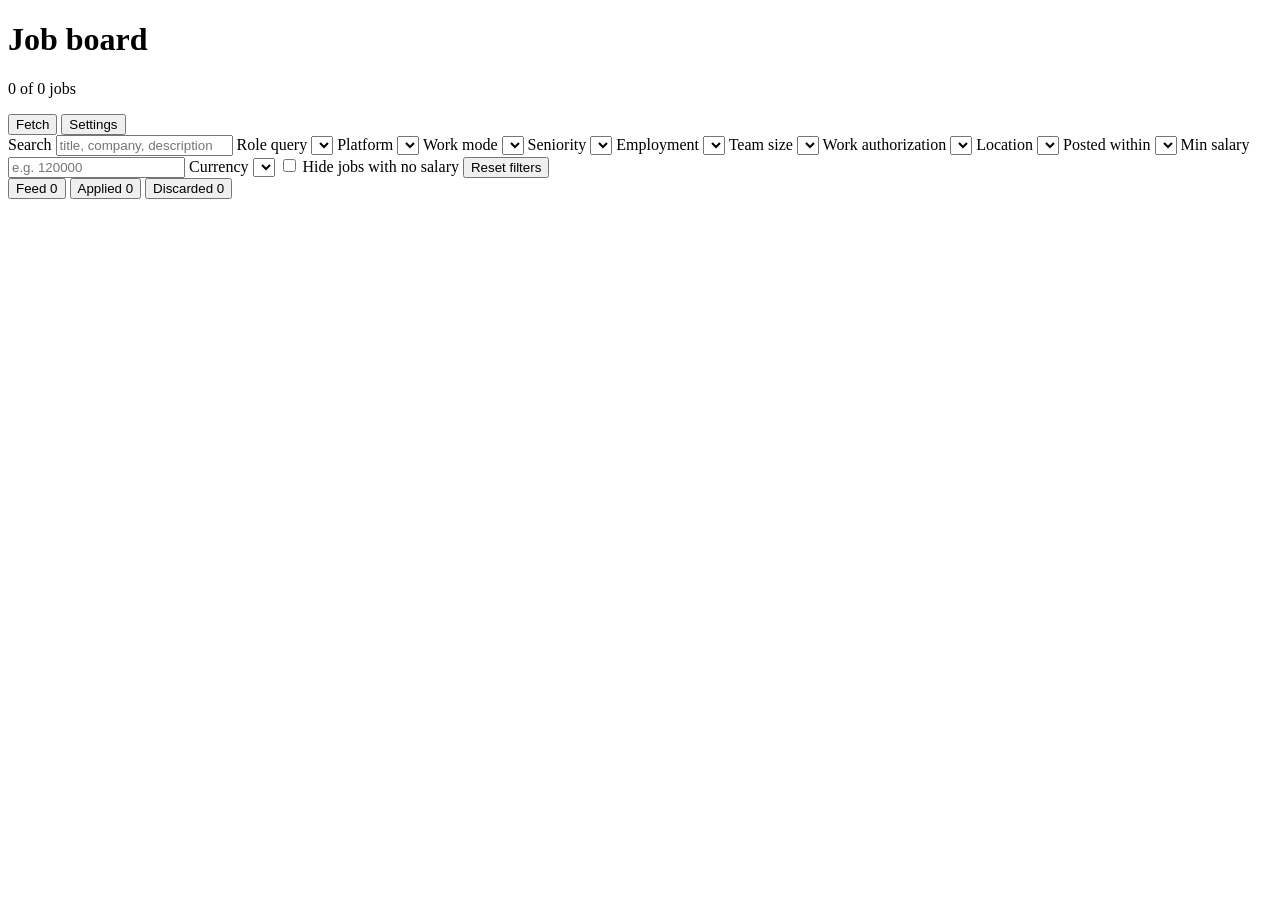
==== app/static/index.html @ 15c454d4 "Add a local board so job search filters and company facts stay off LinkedIn. Greenhouse, Lever, and " ====
<!DOCTYPE html>
<html lang="en">
<head>
  <meta charset="utf-8">
  <meta name="viewport" content="width=device-width, initial-scale=1">
  <title>Job board</title>
  <link rel="stylesheet" href="/static/styles.css">
</head>
<body>
  <header class="top">
    <div class="brand">
      <h1>Job board</h1>
      <p id="count" class="count">0 of 0 jobs</p>
    </div>
    <div class="header-actions">
      <button type="button" id="fetch" class="btn primary">Fetch</button>
      <button type="button" id="settings-toggle" class="btn">Settings</button>
    </div>
  </header>
  <div id="banner" class="banner" hidden></div>
  <div class="layout">
    <aside class="sidebar" id="sidebar">
      <form id="filters">
        <label class="field">Search
          <input id="q" type="search" placeholder="title, company, description" autocomplete="off">
        </label>
        <label class="field">Role query
          <select id="role"></select>
        </label>
        <label class="field">Platform
          <select id="source"></select>
        </label>
        <label class="field">Work mode
          <select id="work_mode"></select>
        </label>
        <label class="field">Seniority
          <select id="seniority"></select>
        </label>
        <label class="field">Employment
          <select id="employment"></select>
        </label>
        <label class="field">Team size
          <select id="team_size"></select>
        </label>
        <label class="field">Work authorization
          <select id="work_auth"></select>
        </label>
        <label class="field">Location
          <select id="location"></select>
        </label>
        <label class="field">Posted within
          <select id="posted_within"></select>
        </label>
        <label class="field">Min salary
          <input id="salary_min" type="number" min="0" step="1000" placeholder="e.g. 120000" inputmode="numeric">
        </label>
        <label class="field">Currency
          <select id="salary_currency"></select>
        </label>
        <label class="check">
          <input id="hide_unknown_salary" type="checkbox">
          Hide jobs with no salary
        </label>
        <button type="button" id="reset-filters" class="btn quiet">Reset filters</button>
      </form>
    </aside>
    <main>
      <section id="board-view">
        <div class="tabs" role="tablist">
          <button type="button" class="tab active" data-status="feed" role="tab">Feed <span id="count-feed">0</span></button>
          <button type="button" class="tab" data-status="applied" role="tab">Applied <span id="count-applied">0</span></button>
          <button type="button" class="tab" data-status="discarded" role="tab">Discarded <span id="count-discarded">0</span></button>
        </div>
        <div id="jobs" class="jobs"></div>
      </section>
      <section id="settings-view" hidden>
        <div class="settings">
          <h2>Profile</h2>
          <p class="hint">These become the sidebar defaults the next time you open the board. Leave them empty to see every job you have collected.</p>
          <form id="profile-form" class="stack">
            <label class="field">Target roles
              <input id="profile-roles" placeholder="data scientist, platform engineer">
            </label>
            <label class="field">Preferred locations
              <input id="profile-locations" placeholder="remote, Bengaluru">
            </label>
            <div class="split">
              <label class="field">Work mode
                <select id="profile-work-mode"></select>
              </label>
              <label class="field">Seniority
                <select id="profile-seniority"></select>
              </label>
            </div>
            <div class="split">
              <label class="field">Salary floor
                <input id="profile-salary" type="number" min="0" step="1000" placeholder="120000">
              </label>
              <label class="field">Currency
                <select id="profile-currency"></select>
              </label>
            </div>
            <label class="check">
              <input id="profile-hide-salary" type="checkbox">
              Hide jobs with no salary by default
            </label>
            <label class="field">Skills to highlight
              <input id="profile-skills" placeholder="Filled in when you upload a resume">
            </label>
            <button type="submit" class="btn primary">Save profile</button>
          </form>

          <h2>Resume</h2>
          <p class="hint" id="resume-status">No resume yet. Overlapping skills stay hidden until you upload a text-based PDF.</p>
          <form id="resume-form" class="row">
            <input id="resume-file" type="file" accept="application/pdf,.pdf">
            <button type="submit" class="btn">Upload resume</button>
          </form>

          <h2>Companies</h2>
          <p class="hint">The token is the slug in a public Greenhouse, Lever, or Ashby careers URL. Sample companies can be deleted.</p>
          <form id="company-form" class="stack">
            <div class="split">
              <label class="field">Name
                <input id="company-name" required>
              </label>
              <label class="field">Platform
                <select id="company-type"></select>
              </label>
            </div>
            <label class="field">Board token
              <input id="company-token" placeholder="discord" required>
            </label>
            <button type="submit" class="btn">Add company</button>
          </form>
          <div id="company-list" class="stack"></div>

          <h2>Import</h2>
          <p class="hint">CSV or JSON with title, company, url, location, description, source, and posted_at. See examples/jobs.csv.</p>
          <form id="import-form" class="row">
            <input id="import-file" type="file" accept=".csv,.json,text/csv,application/json">
            <button type="submit" class="btn">Import</button>
          </form>

          <h2>Hide rules</h2>
          <p class="hint">A company rule keeps that employer out of the feed. A phrase rule hides titles that contain it. Applied and discarded jobs stay put.</p>
          <div id="rule-list" class="stack"></div>
        </div>
      </section>
    </main>
  </div>

  <div id="modal" class="modal" hidden>
    <div class="dialog" role="dialog" aria-modal="true" aria-labelledby="discard-title">
      <h2 id="discard-title">Discard job</h2>
      <form id="discard-form" class="stack">
        <label class="field">Reason
          <select id="discard-reason"></select>
        </label>
        <label class="field">Note
          <textarea id="discard-note" rows="3" placeholder="Optional"></textarea>
        </label>
        <label class="check">
          <input id="discard-hide-company" type="checkbox">
          Also hide this company
        </label>
        <label class="field">Also hide titles containing
          <input id="discard-phrase" placeholder="Optional, for example staff">
        </label>
        <p id="discard-error" class="error" hidden></p>
        <div class="row">
          <button type="submit" class="btn primary">Discard job</button>
          <button type="button" id="discard-cancel" class="btn">Cancel</button>
        </div>
      </form>
    </div>
  </div>
  <script src="/static/app.js"></script>
</body>
</html>
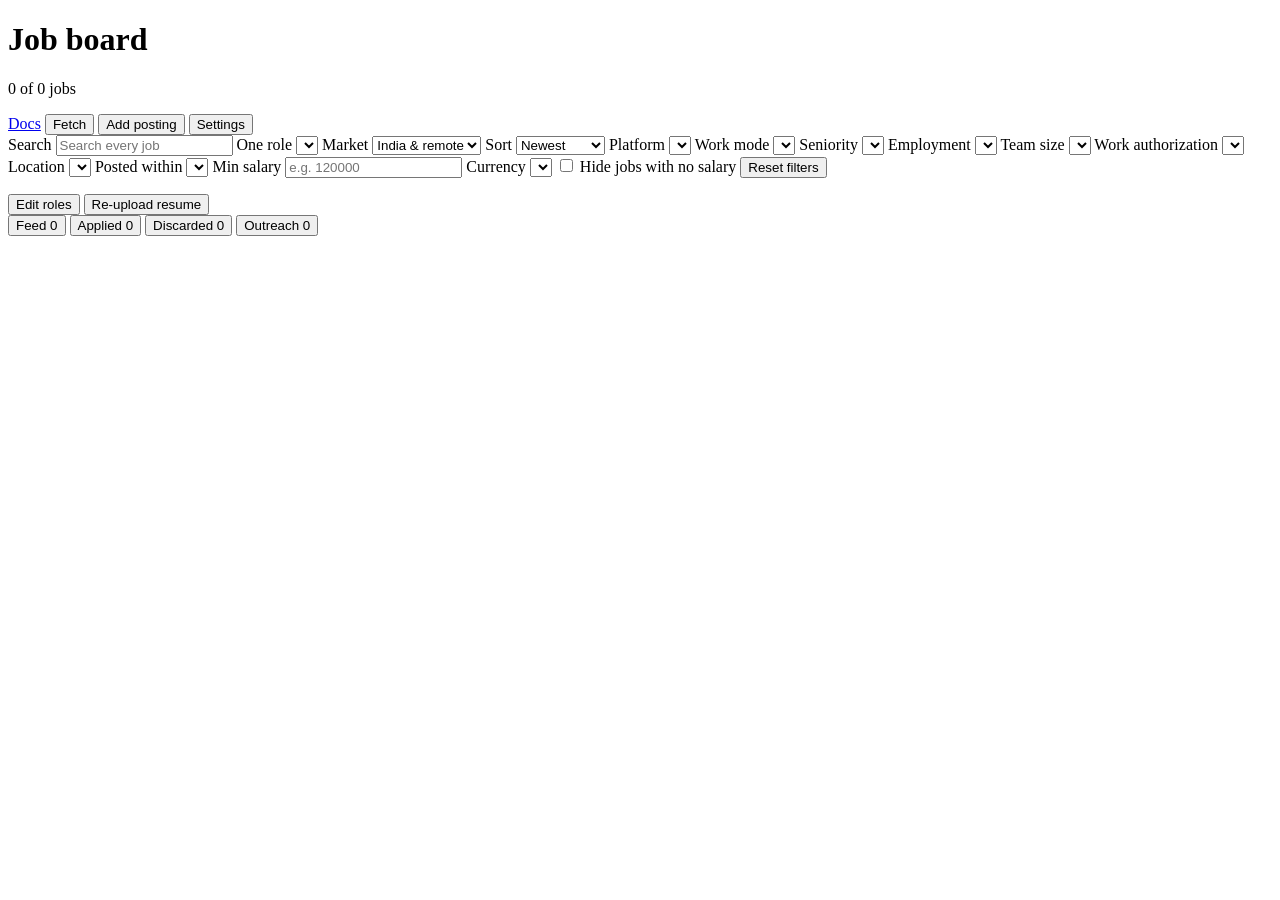
==== commit 1be20da7: "Keep the feed to the roles and years read from the resume. Referrals, pasted postings, India and rem" ====
--- a/app/static/index.html
+++ b/app/static/index.html
@@ -13,19 +13,33 @@
       <p id="count" class="count">0 of 0 jobs</p>
     </div>
     <div class="header-actions">
+      <a class="btn" href="/docs">Docs</a>
       <button type="button" id="fetch" class="btn primary">Fetch</button>
+      <button type="button" id="add-posting" class="btn">Add posting</button>
       <button type="button" id="settings-toggle" class="btn">Settings</button>
     </div>
   </header>
   <div id="banner" class="banner" hidden></div>
-  <div class="layout">
-    <aside class="sidebar" id="sidebar">
-      <form id="filters">
-        <label class="field">Search
-          <input id="q" type="search" placeholder="title, company, description" autocomplete="off">
-        </label>
-        <label class="field">Role query
+  <form id="filters" class="filter-bar">
+        <label class="field search-field">Search
+          <input id="q" type="search" placeholder="Search every job" autocomplete="off">
+        </label>
+        <label class="field">One role
           <select id="role"></select>
+        </label>
+        <label class="field">Market
+          <select id="market">
+            <option value="india-remote">India &amp; remote</option>
+            <option value="india">India</option>
+            <option value="remote">Remote</option>
+            <option value="any">Anywhere</option>
+          </select>
+        </label>
+        <label class="field">Sort
+          <select id="sort">
+            <option value="">Newest</option>
+            <option value="match">Best match</option>
+          </select>
         </label>
         <label class="field">Platform
           <select id="source"></select>
@@ -62,21 +76,29 @@
           Hide jobs with no salary
         </label>
         <button type="button" id="reset-filters" class="btn quiet">Reset filters</button>
-      </form>
-    </aside>
+  </form>
+  <div class="layout">
     <main>
       <section id="board-view">
+        <section id="search-summary" class="search-summary">
+          <p id="search-summary-text" class="hint"></p>
+          <div class="row">
+            <button type="button" id="edit-roles" class="btn">Edit roles</button>
+            <button type="button" id="reupload-resume" class="btn">Re-upload resume</button>
+          </div>
+        </section>
         <div class="tabs" role="tablist">
           <button type="button" class="tab active" data-status="feed" role="tab">Feed <span id="count-feed">0</span></button>
           <button type="button" class="tab" data-status="applied" role="tab">Applied <span id="count-applied">0</span></button>
           <button type="button" class="tab" data-status="discarded" role="tab">Discarded <span id="count-discarded">0</span></button>
+          <button type="button" class="tab" data-status="outreach" role="tab">Outreach <span id="count-outreach">0</span></button>
         </div>
         <div id="jobs" class="jobs"></div>
       </section>
       <section id="settings-view" hidden>
         <div class="settings">
           <h2>Profile</h2>
-          <p class="hint">These become the sidebar defaults the next time you open the board. Leave them empty to see every job you have collected.</p>
+          <p class="hint">The feed uses the roles and years you save here. Search looks through every collected job. Re-upload a resume from the button above the feed, or from the resume form below.</p>
           <form id="profile-form" class="stack">
             <label class="field">Target roles
               <input id="profile-roles" placeholder="data scientist, platform engineer">
@@ -85,6 +107,20 @@
               <input id="profile-locations" placeholder="remote, Bengaluru">
             </label>
             <div class="split">
+              <label class="field">Years of experience, from
+                <input id="profile-yoe-min" type="number" min="0" max="40" step="1" placeholder="2">
+              </label>
+              <label class="field">Years of experience, to
+                <input id="profile-yoe-max" type="number" min="0" max="40" step="1" placeholder="3">
+              </label>
+            </div>
+            <label class="field">Roles to prefer
+              <textarea id="profile-prefer" rows="2" placeholder="growth, ownership, machine learning"></textarea>
+            </label>
+            <label class="field">Poor fit if the posting says
+              <textarea id="profile-avoid" rows="2" placeholder="maintenance-only, must relocate"></textarea>
+            </label>
+            <div class="split">
               <label class="field">Work mode
                 <select id="profile-work-mode"></select>
               </label>
@@ -106,6 +142,44 @@
             </label>
             <label class="field">Skills to highlight
               <input id="profile-skills" placeholder="Filled in when you upload a resume">
+            </label>
+            <h2>Application</h2>
+            <p class="hint">These fill the apply packet and the referral drafts. You still submit each portal application yourself.</p>
+            <div class="split">
+              <label class="field">Full name
+                <input id="profile-name" autocomplete="name">
+              </label>
+              <label class="field">Email
+                <input id="profile-email" type="email" autocomplete="email">
+              </label>
+            </div>
+            <div class="split">
+              <label class="field">Phone
+                <input id="profile-phone" autocomplete="tel">
+              </label>
+              <label class="field">City
+                <input id="profile-city" placeholder="Bengaluru">
+              </label>
+            </div>
+            <label class="field">Current title
+              <input id="profile-title" placeholder="Data scientist">
+            </label>
+            <div class="split">
+              <label class="field">LinkedIn
+                <input id="profile-linkedin" placeholder="https://">
+              </label>
+              <label class="field">GitHub
+                <input id="profile-github" placeholder="https://">
+              </label>
+            </div>
+            <label class="field">Portfolio
+              <input id="profile-portfolio" placeholder="https://">
+            </label>
+            <label class="field">Notice period
+              <input id="profile-notice" placeholder="30 days">
+            </label>
+            <label class="field">Note to paste or include in mail
+              <textarea id="profile-note" rows="4" placeholder="Two or three sentences about the work you want."></textarea>
             </label>
             <button type="submit" class="btn primary">Save profile</button>
           </form>
@@ -118,7 +192,14 @@
           </form>
 
           <h2>Companies</h2>
-          <p class="hint">The token is the slug in a public Greenhouse, Lever, or Ashby careers URL. Sample companies can be deleted.</p>
+          <p class="hint">Indian boards are Greenhouse, Lever, and Ashby pages that answered the public API. Fetch also pulls India and open-remote listings from Jobicy, Remote OK, and Himalayas. Naukri, Instahyre, and LinkedIn do not offer a key for this. Paste a LinkedIn job with Add posting.</p>
+          <div class="row">
+            <button type="button" id="add-india" class="btn">Add Indian boards</button>
+            <button type="button" id="add-remote" class="btn">Add remote company boards</button>
+            <button type="button" id="find-boards" class="btn">Find more boards</button>
+          </div>
+          <p class="hint">Find more boards samples the public Greenhouse, Lever, and Ashby registry for Indian or remote locations. It does not download every job. Add a board, then Fetch.</p>
+          <div id="suggestion-list" class="stack"></div>
           <form id="company-form" class="stack">
             <div class="split">
               <label class="field">Name
@@ -175,6 +256,129 @@
       </form>
     </div>
   </div>
+  <div id="apply-modal" class="modal" hidden>
+    <div class="dialog wide" role="dialog" aria-modal="true" aria-labelledby="apply-title">
+      <h2 id="apply-title">Prepare application</h2>
+      <p id="apply-hint" class="hint"></p>
+      <div id="packet-fields" class="packet"></div>
+      <p class="hint">Greenhouse, Lever, and Ashby only accept a submission from the employer’s own form. Copy the fields, or run the autofill bookmarklet on that page, then press their submit button.</p>
+      <div class="row">
+        <a id="apply-open" class="btn primary" href="#" target="_blank" rel="noopener noreferrer">Open portal</a>
+        <button type="button" id="apply-copy-all" class="btn">Copy all</button>
+        <button type="button" id="apply-bookmarklet" class="btn">Copy autofill bookmarklet</button>
+        <button type="button" id="apply-mark" class="btn">Mark applied</button>
+        <button type="button" id="apply-close" class="btn">Close</button>
+      </div>
+    </div>
+  </div>
+
+  <div id="message-modal" class="modal" hidden>
+    <div class="dialog wide" role="dialog" aria-modal="true" aria-labelledby="message-title">
+      <h2 id="message-title">Referral draft</h2>
+      <p id="message-meta" class="hint"></p>
+      <form id="message-form" class="stack">
+        <label class="field">Subject
+          <input id="message-subject" required>
+        </label>
+        <label class="field">Message
+          <textarea id="message-body" rows="12" required></textarea>
+        </label>
+        <label class="field">Follow up on
+          <input id="message-follow" type="date">
+        </label>
+        <p id="message-hint" class="hint">Opening mail does not mark it sent. Mark sent after it leaves your inbox. A referral then comes due again in five days unless you pick another date.</p>
+        <p id="message-error" class="error" hidden></p>
+        <div class="row">
+          <button type="submit" class="btn">Save draft</button>
+          <button type="button" id="message-mail" class="btn">Open in mail</button>
+          <button type="button" id="message-sent" class="btn primary">Mark sent</button>
+          <button type="button" id="message-replied" class="btn">Mark replied</button>
+          <button type="button" id="message-followup" class="btn">Write follow-up</button>
+          <button type="button" id="message-close" class="btn">Close</button>
+        </div>
+      </form>
+    </div>
+  </div>
+  <div id="posting-modal" class="modal" hidden>
+    <div class="dialog wide" role="dialog" aria-modal="true" aria-labelledby="posting-title">
+      <h2 id="posting-title">Add a posting</h2>
+      <p class="hint">LinkedIn does not offer a feed this board can call. Paste a job you found, or use the bookmarklet on that page. The posting stays here with the same filters, match notes, and drafts.</p>
+      <form id="posting-form" class="stack">
+        <div class="split">
+          <label class="field">Title
+            <input id="posting-title-input" required>
+          </label>
+          <label class="field">Company
+            <input id="posting-company" required>
+          </label>
+        </div>
+        <div class="split">
+          <label class="field">Location
+            <input id="posting-location" placeholder="Bengaluru">
+          </label>
+          <label class="field">Where you found it
+            <select id="posting-source">
+              <option value="linkedin">LinkedIn</option>
+              <option value="import">Another page</option>
+            </select>
+          </label>
+        </div>
+        <label class="field">Link
+          <input id="posting-url" placeholder="https://">
+        </label>
+        <label class="field">Description
+          <textarea id="posting-description" rows="8" required placeholder="Paste the full posting."></textarea>
+        </label>
+        <p id="posting-error" class="error" hidden></p>
+        <div class="row">
+          <button type="submit" class="btn primary">Save posting</button>
+          <button type="button" id="posting-bookmarklet" class="btn">Copy save bookmarklet</button>
+          <button type="button" id="posting-close" class="btn">Close</button>
+        </div>
+      </form>
+    </div>
+  </div>
+
+  <div id="welcome" class="welcome" hidden>
+    <div class="welcome-card">
+      <div id="welcome-resume">
+        <h2>Upload your resume</h2>
+        <p id="welcome-current" class="hint"></p>
+        <p class="hint">Upload a text-based PDF. You can replace it later. The next step reads roles from the file.</p>
+        <form id="welcome-resume-form" class="stack">
+          <input id="welcome-resume-file" type="file" accept="application/pdf,.pdf">
+          <div class="row">
+            <button type="submit" class="btn primary">Upload resume</button>
+            <button type="button" id="welcome-read" class="btn">Read this resume</button>
+            <button type="button" id="welcome-skip-resume" class="btn">Skip for now</button>
+          </div>
+        </form>
+      </div>
+      <div id="welcome-roles" hidden>
+        <h2>Roles to look for</h2>
+        <p id="welcome-skills" class="hint"></p>
+        <form id="welcome-roles-form" class="stack">
+          <div id="welcome-role-choices" class="role-choices"></div>
+          <label class="field">Add a role
+            <input id="welcome-role-extra" placeholder="SDE (AI)">
+          </label>
+          <div class="split">
+            <label class="field">Years of experience, from
+              <input id="welcome-yoe-min" type="number" min="0" max="40" step="1" placeholder="2">
+            </label>
+            <label class="field">Years of experience, to
+              <input id="welcome-yoe-max" type="number" min="0" max="40" step="1" placeholder="3">
+            </label>
+          </div>
+          <p id="welcome-window" class="hint"></p>
+          <div class="row">
+            <button type="submit" class="btn primary">Show matching jobs</button>
+            <button type="button" id="welcome-skip-roles" class="btn">Skip for now</button>
+          </div>
+        </form>
+      </div>
+    </div>
+  </div>
   <script src="/static/app.js"></script>
 </body>
 </html>
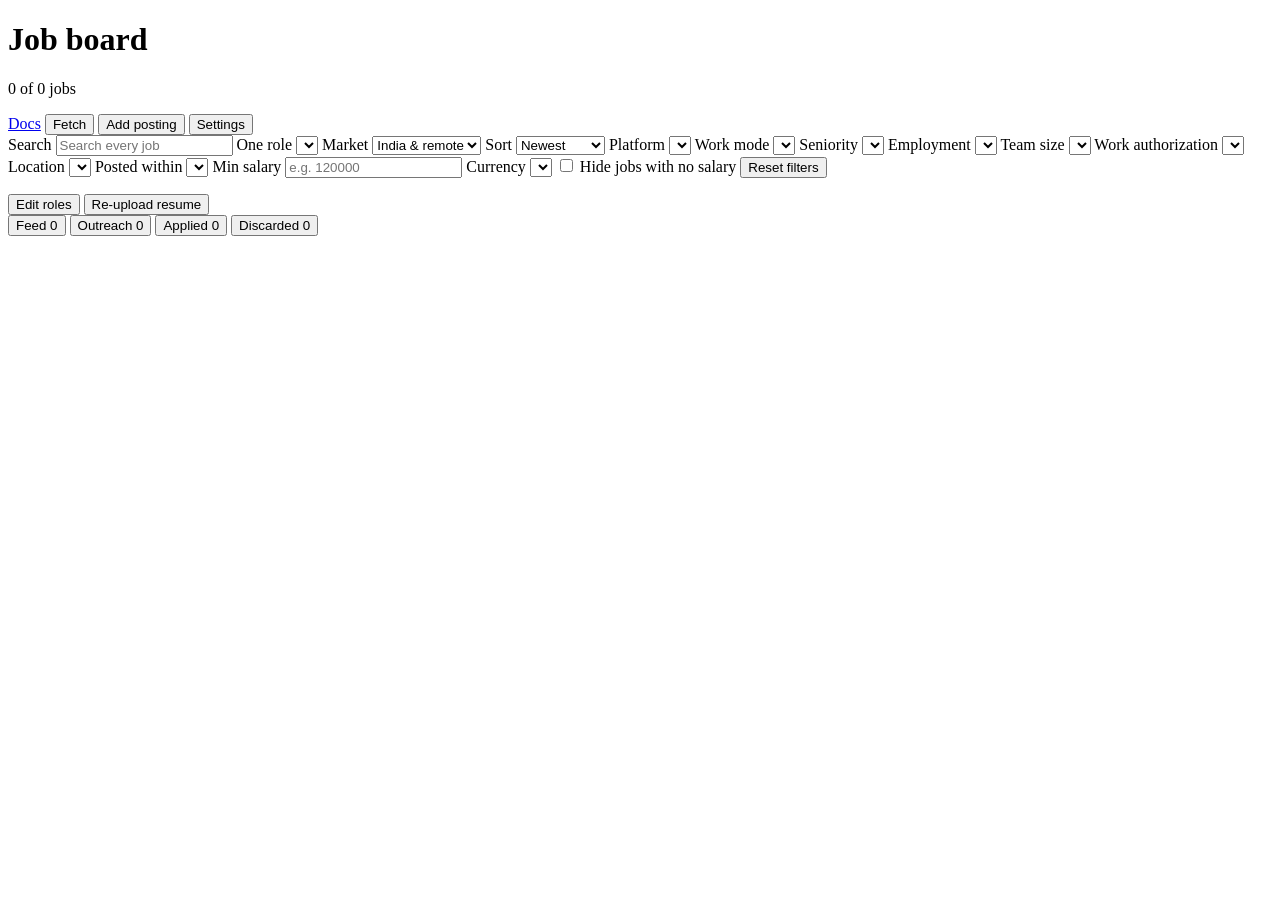
==== commit 214407f5: "Put description, referral, and an external apply link on each job. Autofill is gone. The tabs are Fe" ====
--- a/app/static/index.html
+++ b/app/static/index.html
@@ -89,9 +89,9 @@
         </section>
         <div class="tabs" role="tablist">
           <button type="button" class="tab active" data-status="feed" role="tab">Feed <span id="count-feed">0</span></button>
+          <button type="button" class="tab" data-status="outreach" role="tab">Outreach <span id="count-outreach">0</span></button>
           <button type="button" class="tab" data-status="applied" role="tab">Applied <span id="count-applied">0</span></button>
           <button type="button" class="tab" data-status="discarded" role="tab">Discarded <span id="count-discarded">0</span></button>
-          <button type="button" class="tab" data-status="outreach" role="tab">Outreach <span id="count-outreach">0</span></button>
         </div>
         <div id="jobs" class="jobs"></div>
       </section>
@@ -144,7 +144,7 @@
               <input id="profile-skills" placeholder="Filled in when you upload a resume">
             </label>
             <h2>Application</h2>
-            <p class="hint">These fill the apply packet and the referral drafts. You still submit each portal application yourself.</p>
+            <p class="hint">These fill the referral drafts. You still submit each application on the employer’s site.</p>
             <div class="split">
               <label class="field">Full name
                 <input id="profile-name" autocomplete="name">
@@ -191,38 +191,6 @@
             <button type="submit" class="btn">Upload resume</button>
           </form>
 
-          <h2>Companies</h2>
-          <p class="hint">Indian boards are Greenhouse, Lever, and Ashby pages that answered the public API. Fetch also pulls India and open-remote listings from Jobicy, Remote OK, and Himalayas. Naukri, Instahyre, and LinkedIn do not offer a key for this. Paste a LinkedIn job with Add posting.</p>
-          <div class="row">
-            <button type="button" id="add-india" class="btn">Add Indian boards</button>
-            <button type="button" id="add-remote" class="btn">Add remote company boards</button>
-            <button type="button" id="find-boards" class="btn">Find more boards</button>
-          </div>
-          <p class="hint">Find more boards samples the public Greenhouse, Lever, and Ashby registry for Indian or remote locations. It does not download every job. Add a board, then Fetch.</p>
-          <div id="suggestion-list" class="stack"></div>
-          <form id="company-form" class="stack">
-            <div class="split">
-              <label class="field">Name
-                <input id="company-name" required>
-              </label>
-              <label class="field">Platform
-                <select id="company-type"></select>
-              </label>
-            </div>
-            <label class="field">Board token
-              <input id="company-token" placeholder="discord" required>
-            </label>
-            <button type="submit" class="btn">Add company</button>
-          </form>
-          <div id="company-list" class="stack"></div>
-
-          <h2>Import</h2>
-          <p class="hint">CSV or JSON with title, company, url, location, description, source, and posted_at. See examples/jobs.csv.</p>
-          <form id="import-form" class="row">
-            <input id="import-file" type="file" accept=".csv,.json,text/csv,application/json">
-            <button type="submit" class="btn">Import</button>
-          </form>
-
           <h2>Hide rules</h2>
           <p class="hint">A company rule keeps that employer out of the feed. A phrase rule hides titles that contain it. Applied and discarded jobs stay put.</p>
           <div id="rule-list" class="stack"></div>
@@ -256,22 +224,6 @@
       </form>
     </div>
   </div>
-  <div id="apply-modal" class="modal" hidden>
-    <div class="dialog wide" role="dialog" aria-modal="true" aria-labelledby="apply-title">
-      <h2 id="apply-title">Prepare application</h2>
-      <p id="apply-hint" class="hint"></p>
-      <div id="packet-fields" class="packet"></div>
-      <p class="hint">Greenhouse, Lever, and Ashby only accept a submission from the employer’s own form. Copy the fields, or run the autofill bookmarklet on that page, then press their submit button.</p>
-      <div class="row">
-        <a id="apply-open" class="btn primary" href="#" target="_blank" rel="noopener noreferrer">Open portal</a>
-        <button type="button" id="apply-copy-all" class="btn">Copy all</button>
-        <button type="button" id="apply-bookmarklet" class="btn">Copy autofill bookmarklet</button>
-        <button type="button" id="apply-mark" class="btn">Mark applied</button>
-        <button type="button" id="apply-close" class="btn">Close</button>
-      </div>
-    </div>
-  </div>
-
   <div id="message-modal" class="modal" hidden>
     <div class="dialog wide" role="dialog" aria-modal="true" aria-labelledby="message-title">
       <h2 id="message-title">Referral draft</h2>
@@ -302,7 +254,7 @@
   <div id="posting-modal" class="modal" hidden>
     <div class="dialog wide" role="dialog" aria-modal="true" aria-labelledby="posting-title">
       <h2 id="posting-title">Add a posting</h2>
-      <p class="hint">LinkedIn does not offer a feed this board can call. Paste a job you found, or use the bookmarklet on that page. The posting stays here with the same filters, match notes, and drafts.</p>
+      <p class="hint">Paste a job you found, including one from LinkedIn. Fetch does not read LinkedIn, Naukri, Instahyre, or Cutshort.</p>
       <form id="posting-form" class="stack">
         <div class="split">
           <label class="field">Title
